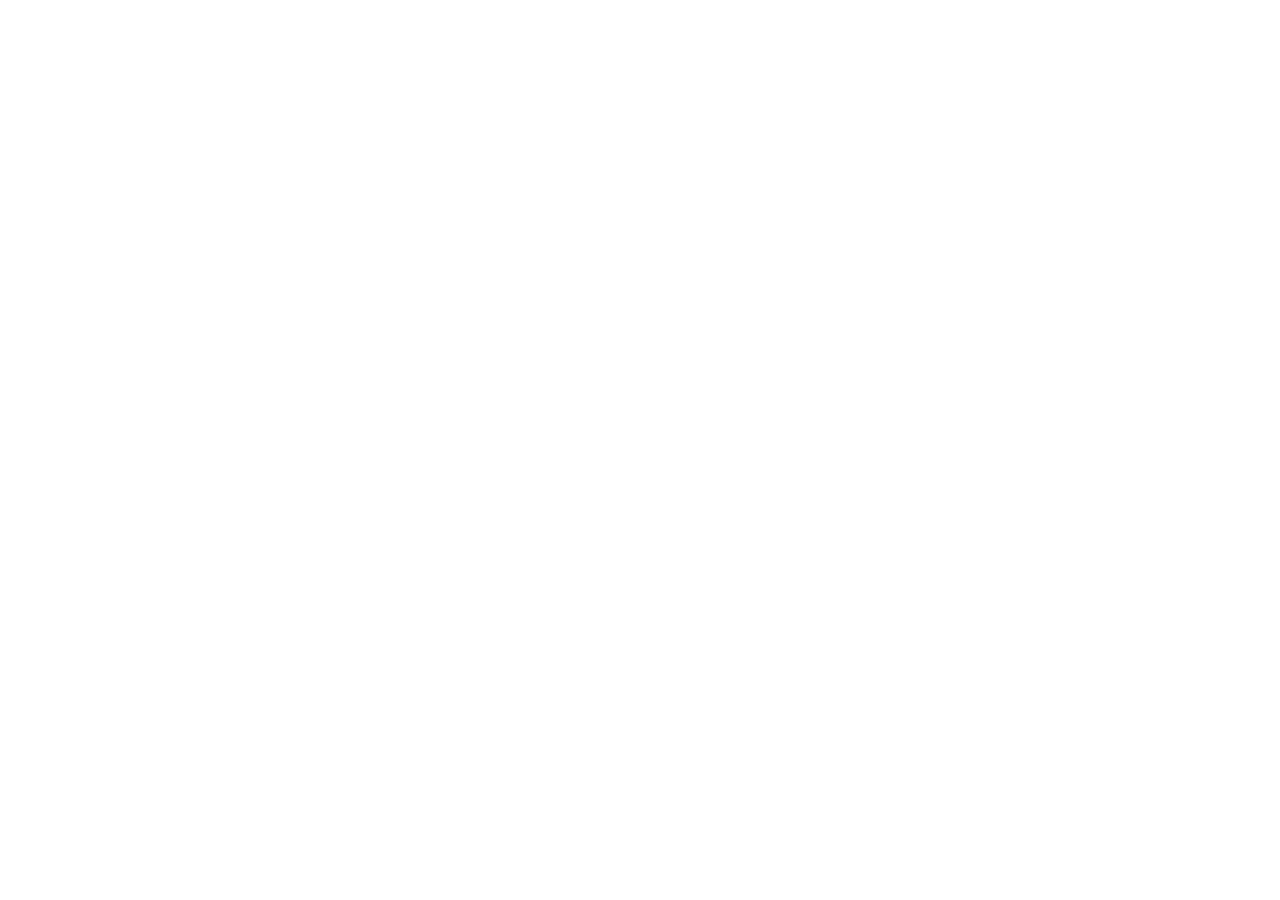
==== experiment/simulation/index.html @ f98a6821 "Initial commit" ====
<!DOCTYPE html>
<html>
<head>
	<!-- Add CSS at the head of HTML file -->
    <link rel="stylesheet" href="./css/main.css">
</head>
<body>
		<!-- Your code goes here-->

	<!-- Add JS at the bottom of HTML file --> 
        <script src="./js/main.js"></script>
</body>
</html>
---- experiment/simulation/css/main.css ----
/* You CSS goes in here */
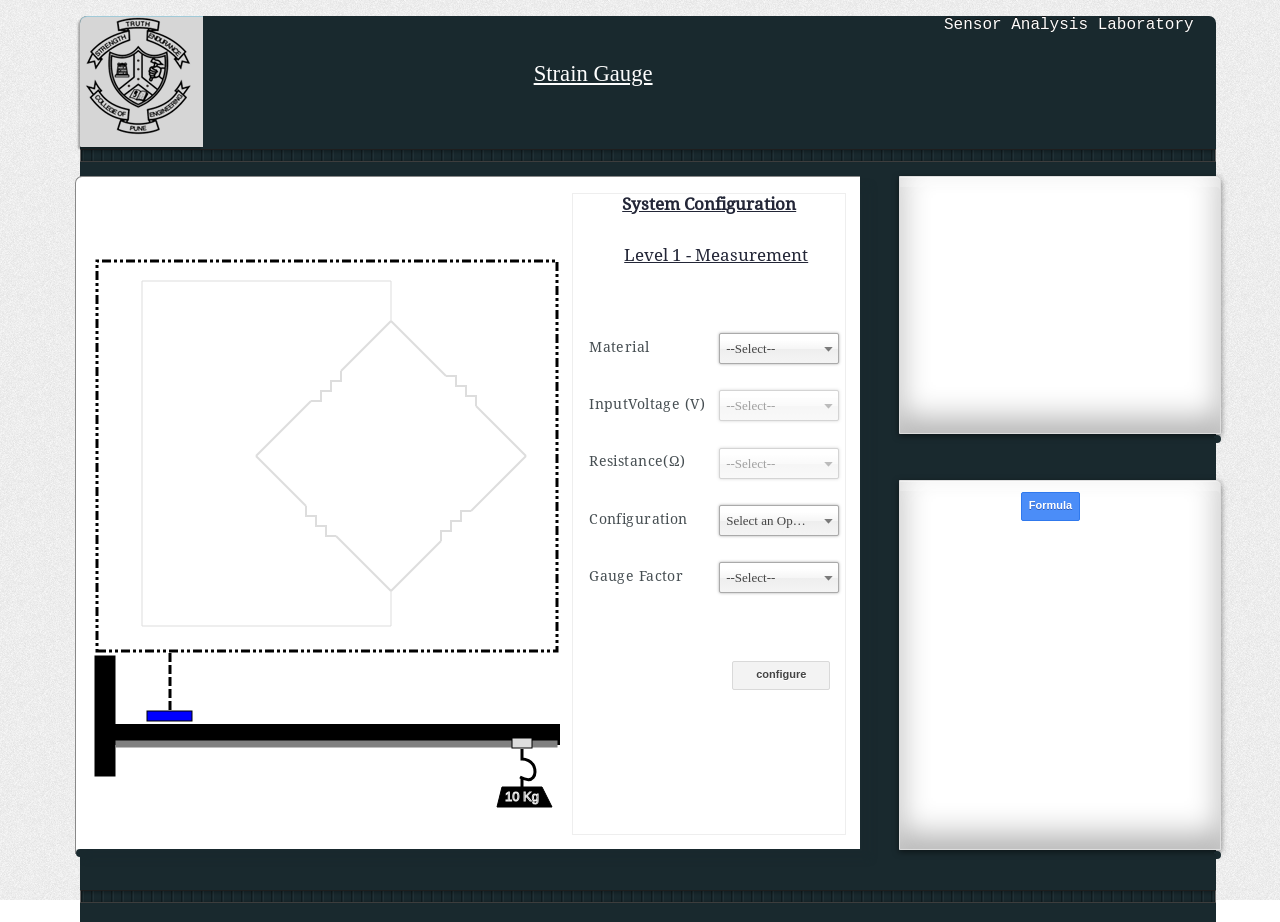
==== commit 952c535a: "Experiment added" ====
--- a/experiment/simulation/index.html
+++ b/experiment/simulation/index.html
@@ -1,13 +1,267 @@
 <!DOCTYPE html>
-<html>
 <head>
-	<!-- Add CSS at the head of HTML file -->
-    <link rel="stylesheet" href="./css/main.css">
+	<meta charset="UTF-8"/>
+	<title>Strain Guage</title>
+	<script src="assert/lib/jquery-1.6.2.min.js"></script>
+	<script src="assert/lib/raphael-2.1.js"></script>
+	<script src="assert/lib/highcharts.js"></script>
+	<script src="assert/lib/highcharts.src.js"></script>
+	<script src="assert/lib/jquery.simplemodal.js"></script>
+	<script src="assert/lib/jquery.confirm.js"></script>
+	<script src="assert/lib/exporting.js"></script>
+	<script src="assert/lib/grid.js"></script>
+	<script src="assert/lib/jquery-ui-1.8.20.custom.js"></script>
+	<script src="assert/lib/chosen.jquery.min.js"></script>
+	<link rel="stylesheet" href="assert/css/layout.css" />
+	<link rel="stylesheet" href="assert/css/strainguage.css" />
+	<link rel="stylesheet" href="assert/css/chosen.css" />
+	<link rel="stylesheet" href="assert/css/jquery.confirm.css" />
+	<link rel="stylesheet" href="assert/css/gstyle_buttons.css" />
+	<link rel="stylesheet" href="assert/css/jquery-ui-1.8.20.custom.css">
+	<link rel="stylesheet" href="assert/css/model.css">
 </head>
 <body>
-		<!-- Your code goes here-->
-
-	<!-- Add JS at the bottom of HTML file --> 
-        <script src="./js/main.js"></script>
+	<article class = "main">
+		<header>
+			<span class="a2network">Sensor Analysis Laboratory</span>
+			<h2 class="h2" style="font-family: Impact">Strain Gauge</h2>
+		</header>
+		<div class = "logo">
+			<div class = "circle">
+				<img src="assert/images/coep_logo.png"/>
+			</div>
+		</div>
+		<hr>
+		<section class="container4">
+			<div id = 'canvas_container'></div>
+			<div id = 'controlpanel'>
+				<h3 id='system'>System Configuration</h3>
+				<div id='container'>
+					<h4>Level 1 - Measurement</h4>
+					<div id='slide1' class='slide'>
+						<br />
+						<br />
+						<br />
+						<label>Material</label>
+						<div class="selectBox">
+							<select  name='material' id = 'material'  style='width: 120px;'>
+								<option selected='selected' value = "0">--Select--</option>
+								<option value='17000000'>Copper</option > <option value='162000000'>Constantan</option>
+								<option value='162000000'>Annealed Constantan</option>
+								<option value='58000000'>Tungsten</option>
+								<option value='15000000'>Titanium</option>
+								<option value='162000000'>Karma Alloy</option>
+								<option value='20000000'>Isoelastic</option>
+							</select>
+						</div>
+						<br>
+						<label>InputVoltage (V)</label>
+						<div class="selectBox">
+							<select name='inputVoltage' id = 'InputVoltage'  style='width: 120px;' disabled="true">
+								<option selected='selected' value = "0">--Select--</option>
+								<option value='5'>5</option>
+								<option  value='10'>10</option>
+							</select>
+						</div>
+						<br>
+						<label>Resistance(&#937)</label>
+						<div class="selectBox">
+							<select name='resistance' id = 'resistance'  style='width: 120px;' disabled="true">
+								<option selected='selected' value = "0">--Select--</option>
+								<option value='120'>120</option > <option value='350'>350</option>
+								<option value='600'>600</option>
+								<option value='700'>700</option>
+								<option value='1000'>1000</option>
+							</select>
+						</div>
+						<br>
+						<label>Configuration</label>
+						<div class="selectBox">
+							<select id='config' name='config'  style='width: 120px;'></select>
+						</div>
+						<br>
+						<label>Gauge Factor</label>
+						<div class="selectBox">
+							<select name='gaugefactor' id = 'gaugefactor'  style='width: 120px;'>
+								<option value = '0'>--Select--</option>
+								<option value="0.9">0.9</option > <option value="2">2</option>
+								<option value="3.5">3.5</option>
+								<option value="4.5">4.5</option>
+								<option value="5.5">5.5</option>
+								<option value="6.5">6.5</option>
+								<option value="7.5">7.5</option>
+								<option value="8.5">8.5</option>
+								<option value="9.9">9.9</option>
+							</select>
+						</div>
+						<button id = 'NextButton' class = 'action' style='font: bold 11px/17px Helvetica,Arial,sans-serif;' disabled=true>
+							<span class = 'label'>configure</span>
+						</button>
+					</div>
+					<div id='slide2' class='slide' style="display:none">
+						
+						
+						<label style="float:right;margin: 1em 12.5em 0 0;">Weight(Kg)</label>
+						<div class="selectBox" style="margin: -1.7em 7.5em;">
+							<select id='inputWeight' name='inputWeight' style='width: 120px;' >
+								<option selected='selected' value = '0'>--Select--</option>
+								<!--<option value = '70'>0.5 Kg</option>
+								<option value = '105'>1 Kg</option>
+								<option value = '140'>2 Kg</option>
+								<option value = '175'>3 Kg</option>
+								<option value = '210'>4 Kg</option>
+								<option value = '245'>5 Kg</option>
+								<option value = '280'>6 Kg</option>
+								<option value = '315'>7 Kg</option>
+								<option value = '350'>8 Kg</option>
+								<option value = '385'>9 Kg</option>
+								<option value = '420'>10 Kg</option>-->
+								<option value = '0.5'>0.5 Kg</option>
+								<option value = '1'>1 Kg</option>
+								<option value = '2'>2 Kg</option>
+								<option value = '3'>3 Kg</option>
+								<option value = '4'>4 Kg</option>
+								<option value = '5'>5 Kg</option>
+								<option value = '6'>6 Kg</option>
+								<option value = '7'>7 Kg</option>
+								<option value = '8'>8 Kg</option>
+								<option value = '9'>9 Kg</option>
+								<option value = '10'>10 Kg</option>
+							</select>
+						</div>
+						<br>
+						<br>
+						<label>Value of Rg (&#937)  </label>
+						<!-- <div id="valueRG" ></div> -->
+						<input type="text" id="valueRG" readonly="readonly" style='width: 110px;' >
+						<br>
+						<br>
+						<br>
+						<label>Enter Output Voltage   <br><span style="padding-left: 92px;">(in mV)</span></label>
+						<input type = 'text' size='7' name = 'UserVoltage' id = 'UserVoltage'  />
+						<br>
+						<button id = 'plotGraph11' class = 'action1'>
+							Plot
+						</button>
+						 	<button id = 'plotGraph' class = 'action' disabled=true>
+							<span class = 'label'>Plot</span>
+						</button>
+						<button id = 'Submit' class = 'action '  disabled=true  >
+							<span class = 'label'>Submit</span>
+						</button>
+						<button id = 'nextsetvalue' class = 'action '  disabled=true>
+							<span class = 'label'>Next Set Of Value</span>
+						</button>
+						<button id = 'nextlevel' class = 'action '    disabled=true >
+							<span class = 'label'>level2</span>
+						</button>
+						<button class = 'action refresh bluebtn' style='top: 10em;left: -0.4em;'  onclick="window.location.reload(true)">
+							<span class = 'label'>Reload</span>
+						</button>
+					</div>
+				</div>
+				<section id = 'container2'>
+					<label class="link" id="link-1"><--Level-1</label>
+					<br />
+					<br>
+					<h3>Level 2-Effect of position</h3>
+					<br />
+					<br />
+					<h5 class="h4" ><b>You can select position of weight</b></h5>
+					<br />
+					<br />
+					<label class="m">Position  <br>&nbsp;(in cm)</label>
+					<div id = 'pos' >
+						<select  name='dragWt' id = 'dragWt'  style='margin-left: -8px; width: 97px;'>
+								<option value = '0'>--Select--</option>
+								<option value='420'>16</option > 
+								<option value='406'>15</option>
+								<option value='382'>14</option>
+								<option value='358'>13</option>
+								<option value='334'>12</option>
+								<option value='310'>11</option>
+								<option value='286'>10</option>
+								<option value='262'>9</option>
+								<option value='238'>8</option>
+								<option value='214'>7</option>
+								<option value='190'>6</option>
+								<option value='166'>5</option>
+								<option value='142'>4</option>
+								<option value='118'>3</option>
+								<option value='94'>2</option>
+								<option value='70'>1</option>
+							</select>
+					</div>
+					<br>
+					<br>
+					<label class="m">Output Voltage  <br><span style="padding-left: 50px;">(in mV)</span></label>
+					<input type = 'text' size='7' name = 'UserVoltage' id = 'UserVoltagepos'  />
+					<button id = 'plotGraph12' class = 'action12' style='font: bold 11px/17px Helvetica,Arial,sans-serif; margin-left: -90px; margin-right: 5px; margin-top: 70px; padding-left: 20px; padding-right: 20px;' >
+						<span class = 'label'>Plot</span>
+					</button>
+					<button id = 'plotGraph1' class = 'action' style='font: bold 11px/17px Helvetica,Arial,sans-serif;' disabled=true>
+						<span class = 'label'>Plot</span>
+					</button>
+					<button id = 'level3' class = 'action' style='font: bold 11px/17px Helvetica,Arial,sans-serif;'  disabled=true>
+						<span class = 'label'>Level3</span>
+					</button>
+					<br><br><p><b>When the load is connected maximum away from Strain guage(16 cm),the output is <span id="l1Ans" style="font-weight: bo">---</span> mV. </b></p>
+				</section>
+				<section id = 'container3' >
+					<label class="link" id="link-2" style="margin-left: 0em"><--Level-2</label>
+					<br />
+					<br>
+					<h3>Level 3-Effect of Temperature</h3>
+					<br />
+					<br />
+					<i>Value of Rg at 20 &deg; C is :<span id="rgValAtLevel1">value</span></i>
+					<br><br><h5 class="h4"><b>You can change temperature</b></h5>
+					<br />
+					<br />
+					<label class="t">Temperature<br><span style="padding-left: 42px;">(&deg; C)</span></label>
+					<div class="selectBox">
+						<select id='tempchange1'>
+							<option value = '0'>--Select--</option>
+							<option value='10'>10 </option>
+							<option value='15'>15 </option>
+							<option value='25'>25 </option>
+							<option value='30'>30 </option>
+							<option value='40'>40 </option>
+						</select>
+					</div>
+					<br>
+					<label class="outputVltg">New Value of Rg<br><span style="padding-left: 50px;">(&#937)</span></label>
+					<input type = 'text' size='7' name = 'UserVoltage' id = 'UserVoltagetemp'  />
+					<br>
+					
+					<button id = 'plotGraph21'  style='font: bold 11px/17px Helvetica,Arial,sans-serif; margin-left: 35px; margin-top: 60px; padding-bottom: 4px; padding-left: 20px; padding-right: 20px;'>
+						<span class = 'label'>Plot</span>
+					</button>
+					<button id = 'plotGraph2' class = 'action' style='font: bold 11px/17px Helvetica,Arial,sans-serif;' disabled=true>
+						<span class = 'label'>Plot</span>
+					</button>
+					<button  class = 'action bluebtn refresh' onclick="window.location.reload(true);">
+						<span class = 'label'>Reload</span>
+					</button>
+					<!--<br><br><br><br><br><br><br><br><br><br><br><i style="color: red">The reference is(ambient)temperature considered is 20 &deg; C</i>-->
+				</section>
+				
+			</div>
+		</section>
+		<section class = "primary1"><div id="Confige"></div></section>
+		<section class = "formula">
+			<button class="bluebtn" id="fomulabtn" >
+				<span class="label">Formula</span>
+			</button>
+		</section>
+		<hr class="hr">
+	</article>
+	<script src="assert/lib/underscore-min.js"></script>
+	<script src="assert/lib/backbone-min.js"></script>
+	<script type="text/javascript" src="src/view.js"></script>
+	<script type="text/javascript" src="src/model.js"></script>
+	<script type="text/javascript" src="src/collection.js"></script>
+	<script type="text/javascript" src="src/json.js"></script>
+	<script type="text/javascript" src="src/controller.js"></script>
 </body>
-</html>
+</html> 
--- a/experiment/simulation/assert/css/layout.css
+++ b/experiment/simulation/assert/css/layout.css
@@ -0,0 +1,480 @@
+*{
+margin:0;
+padding:0;
+}
+.main {
+	background: none repeat-x scroll 0 -75px #19292E;
+    border-radius: 7px 7px 0 0;
+    height: 56.6em;
+    left: 5em;
+    position: absolute;
+    top: 1em;
+    width: 71em;
+    z-index: -1;
+}
+/*
+.logo-img{
+	left: 6px;
+    position: relative;
+    top: 41px;
+    transform: rotate(90deg);
+  }*/
+
+body {
+	background: url("../images/bg.png");
+	background-attachment:fixed;
+}
+.header{
+ height: 7em;
+    position: absolute;
+    width: 71em;
+}
+@font-face{
+	font-family:myFirstFont;
+	src: url('DroidSerif-Regular.ttf'); /* IE9 */
+}
+
+.a2network {
+    color: #fdfdfd;
+    float: left;
+    font-family: Monaco,monospace;
+    font-size: 1em;
+    position: relative;
+    right: -54em;
+    text-shadow: 0 -1px 0 #111111;
+    top: 0%;
+      
+}
+.disp {
+	display: none;
+}
+.save {
+	overflow: hidden !important;
+}
+.objName {
+	margin: 0.5em 0 0 0.5em;
+}
+.label1 {
+	margin: 1.8em 0;
+}
+.sub1 {
+	color: #464E52;
+	height: 1.5em;
+	font-weight: normal;
+	margin: 0 4em;
+	position: relative;
+	top: -2.6em;
+	width: 7em;
+	font-family: myFirstFont;
+}
+.saveState {
+	float: left;
+	margin: 2em 3em;
+}
+.openState {
+	margin: 2em 4em;
+}
+.radiobtn{
+	margin: 0.5em 0 0 1.7em;
+	height: auto;
+	width: auto;
+	float: none;
+}
+.h2{
+  	color: #FDFDFD;
+    float: left;
+    font-family: myFirstFont;
+    font-size: 17pt;
+    font-weight: normal;
+    margin: 2em -8em;
+    text-align: center;
+    text-indent: 17em;
+}
+
+
+.primary {
+    background: -moz-linear-gradient(left center , #C5C4C6, #E9E9EB 5%, #D5D4D5) repeat scroll 0 0 #EEEEEE;
+	 background: -ms-linear-gradient(left center , #C5C4C6, #E9E9EB 5%, #D5D4D5) repeat scroll 0 0 #EEEEEE;
+	background-image: -webkit-gradient(linear,left top,right top,color-stop(0,#C5C4C6),color-stop(0.05,#E9E9EB),color-stop(1,#D5D4D5));
+ background:#D5D4D5;
+    border-radius: 0 5px 0 0;
+    box-shadow: 2px 2px 2px rgba(0, 0, 0, 0.3), 0 1px 0 #EEEEEE inset;
+   height: 58%;
+    left: 20.2%;
+    position: relative;
+     top: 25%;
+    width: 80.1%;
+   z-index:1;
+   
+}
+.circle {
+    background: none repeat scroll 0 0 #D6D6D6;
+    border-radius: 7px 0 0 1px;
+    box-shadow: -2px 2px 2px rgba(0, 0, 0, 0.3), 0 1px 0 rgba(111, 192, 220, 0.5) inset;
+    height: 131px;
+    position: absolute;
+    width: 123px;
+    z-index: 10;
+}
+/*
+.circle:after{
+    background: none repeat scroll 0 0 #19292E;
+    border-radius: 0 4px 4px 0;
+    bottom: -0.5em;
+    content: "";
+    display: block;
+    height: 0.5em;
+    margin: 13.46em 0;
+    position: absolute;
+    right: 0;
+    width: 0.3em;
+}*/
+
+
+
+.a{
+ font-size: 18pt;
+    left: 2em;
+    position: absolute;
+    text-decoration: none;
+    top: -1.3em;}
+.b{
+   font-size: 18pt;
+    left: 5.7em;
+ 
+    position: absolute;
+    text-decoration: none;
+    top: -1.3em;}
+.c{
+ font-size: 14pt;
+    left: 2.8em;
+    position: absolute;
+    text-decoration: none;
+}
+.un{
+ font-size: 14pt;
+    left: 7.6em;
+   
+    position: absolute;
+    text-decoration: none;
+}
+/*
+ .circle:before {
+    background: none repeat scroll 0 0 #3E87B3;
+    bottom: -0.312em;
+    content: "";
+    display: block;
+   // height: 0.313em;
+    position: absolute;
+    right: 0;
+    width: 0.25em;
+}*/
+
+.logo-title{
+ -moz-transform: rotate(90deg);
+	  -webkit-transform: rotate(90deg);
+	    -ms-transform: rotate(90deg);
+	color: #60b5da;
+    font-size: 20pt;
+    line-height: 1em;
+    margin-left: 0.6em;
+    margin-right: 0.5em;
+    margin-top: 0.1em;
+    text-align: center;
+}
+
+.logo-title small{
+color: #222222;
+}
+ .primary:after{
+    background: none repeat scroll 0 0 #19292E;
+    border-radius: 0 4px 4px 0;
+    bottom: -0.5em;
+    content: "";
+    display: block;
+    height: 0.5em;
+    position: absolute;
+    right: 0;
+    width: 0.25em;
+}
+
+
+
+ .primary:before {
+    background: none repeat scroll 0 0 #3E87B3;
+    bottom: -0.312em;
+    content: "";
+    display: block;
+    height: 0.313em;
+    position: absolute;
+    right: 0;
+    width: 0.25em;
+	
+	
+}
+.primary {
+ color:#222;
+ // color: #2D94C1;
+ font-family:Arial;
+    //font-family: "HelveticaNeue-Light","Helvetica Neue Light","Helvetica Neue",Helvetica,Arial,sans-serif;
+    font-size: 15pt;
+    font-weight: normal;
+    margin-top: 0.5em;
+    text-align: center;
+	   position:absolute;
+	     text-indent: 18em;
+     // -moz-transform: rotate(-2deg);
+}
+.hr {
+	background-image: url("../images/index.png");
+	border-color: #1E1E1E #666666 #3D3D3D;
+	border-style: solid;
+	border-width: 0.063em;
+	box-shadow: 0em 0.063em 0.313em rgba(0, 0, 0, 0.4) inset;
+	clear: left;
+	 height: 0.7em;
+	 top: 46.5em;
+	left:0;
+	position: relative;
+	width: 70.9em;
+}
+hr {
+	 background-image: url("../images/index.png");
+    border-color: #1E1E1E #666666 #3D3D3D;
+    border-style: solid;
+    border-width: 0.063em;
+    box-shadow: 0 0.063em 0.313em rgba(0, 0, 0, 0.4) inset;
+    clear: left;
+    height: 0.7em;
+    left: 0;
+    position: relative;
+    top: 1em;
+    width: 70.9em;
+}
+footer {
+	 background: none repeat scroll 0 0 #22383F;
+    bottom: 0;
+    left: 0.9em;
+    position: relative;
+    right: 0.4em;
+    top: 53.5em;
+    width: 69.7em;
+	//-moz-box-shadow: -5px -5px 0 5px #19292E;
+}
+h4 {
+	bottom: 4px;
+	color: #000;
+	font-size: 0.7em;
+	font-weight: 300;
+	line-height: 14pt;
+	text-align: center;
+}
+.container4 {
+	background: none repeat scroll 0 0 #FFFFFF;
+    border-left: 1px solid #888888;
+    border-radius: 7px 0 0 0;
+    border-top: 1px solid #888888;
+    box-shadow: 10px 10px 6px #19292E;
+    height: 42em;
+    left: -0.3em;
+    position: absolute;
+    top: 10em;
+    width: 49em;
+    z-index: 20;
+}
+.container4:before {
+	content: "";
+	display: block;
+	background: #eee;
+	border-left: solid 1px #888;
+	height: 5px;
+	width: 4px;
+	position: absolute;
+	left: -1px;
+	bottom: -5px;
+}
+.container4:after {
+	content: "";
+	position: absolute;
+	left: 0;
+	bottom: -8px;
+	background: #19292E;
+	display: block;
+	width: 4px;
+	height: 8px;
+	-webkit-border-top-left-radius: 4px;
+	-webkit-border-bottom-left-radius: 4px;
+	-moz-border-radius: 4px 0 0 4px;
+	border-radius: 4px 0 0 4px;
+}
+.primary1{
+     background: none repeat scroll 0 0 #FFFFFF;
+    border: 1px solid #DDDDDD;
+    border-radius: 0 5px 0 0;
+    box-shadow: 0 2px 6px rgba(0, 0, 0, 0.5), 0 1px rgba(255, 255, 255, 0.3) inset, 0 10px rgba(255, 255, 255, 0.2) inset, 0 10px 20px rgba(255, 255, 255, 0.25) inset, 0 -15px 30px rgba(0, 0, 0, 0.3) inset;
+    height: 16em;
+    position: absolute;
+    right: -0.3em;
+    top: 10em;
+    width: 20em;
+    z-index: 10;
+}
+section.primary1:hover{
+	  box-shadow: 0 2px 6px rgba(0, 0, 0, 0.5), 0 20px 50px rgba(255, 255, 255, 1) inset, 0 10px rgba(255, 255, 255, 0.2) inset, 0 10px 20px rgba(255, 255, 255, 0.25) inset, 0 -15px 30px rgba(0, 0, 0, 0.3) inset;
+	//-moz-box-shadow: 0 -2px 5px #FFFFFF inset, 0 20px 50px rgba(255, 255, 255, 0) inset, 0 -20px 50px rgba(0, 0, 0, 0.33) inset, 0 2px #fff, 0 4px #FFFFFF, 0 6px #fff, 0 8px #FFFFFF, 0 -2px #fff, 0 -4px #FFFFFF, 0 -6px #fff, 0 -8px #FFFFFF, 0 0 10px #000;
+}
+ .primary1:after{
+   
+    background: none repeat scroll 0 0 #19292E;
+    border-radius: 0 4px 4px 0;
+    bottom: -0.6em;
+    content: "";
+    display: block;
+    height: 0.5em;
+    position: absolute;
+    right: -0.1em;
+    width: 0.35em;
+}
+
+ .primary1:before {
+   // background-position: right -0.062em;
+}
+
+ .primary1:before{
+   // background-color: #13455C;
+}
+
+ .primary1:before {
+     background: none repeat scroll 0 0 #19292E;
+    bottom: -0.312em;
+    content: "";
+    display: block;
+    height: 0.13em;
+    position: absolute;
+    right: 0;
+    width: 0.35em;
+	
+}
+.formula{
+     background: #fff;
+	//  background: -moz-linear-gradient(left center , #2D94C1, #2D94C1 15%, #1F6485 95%, #13455C) repeat scroll 0 0 #3E87B3;
+    border-radius: 0 5px 0 0;
+    border:1px solid #DDDDDD;
+   height: 23em;
+    position: absolute;
+    right: -0.3em;
+    top: 29em;
+    width: 20em;
+    z-index: 10;
+        box-shadow: 0 2px 6px rgba(0, 0, 0, 0.5), 0 1px rgba(255, 255, 255, 0.3) inset, 0 10px rgba(255, 255, 255, 0.2) inset, 0 10px 20px rgba(255, 255, 255, 0.25) inset, 0 -15px 30px rgba(0, 0, 0, 0.3) inset;
+	 // -moz-box-shadow: 0 -2px 5px #FFFFFF inset, 0 20px 50px rgba(255, 255, 255, 2) inset, 0 -20px 50px rgba(0, 0, 0, 0.33) inset, 0 2px #fff, 0 4px #FFFFFF, 0 6px #fff, 0 8px #FFFFFF, 0 -2px #fff, 0 -4px #FFFFFF, 0 -6px #fff, 0 -8px #FFFFFF, 0 0 10px #000;
+}
+section.formula:hover{
+		   box-shadow: 0 2px 6px rgba(0, 0, 0, 0.5), 0 20px 50px rgba(255, 255, 255, 2) inset, 0 10px rgba(255, 255, 255, 0.2) inset, 0 10px 20px rgba(255, 255, 255, 0.25) inset, 0 -15px 30px rgba(0, 0, 0, 0.3) inset;
+		//-moz-box-shadow: 0 -2px 5px #FFFFFF inset, 0 20px 50px rgba(255, 255, 255, 0) inset, 0 -20px 50px rgba(0, 0, 0, 0.33) inset, 0 2px #fff, 0 4px #FFFFFF, 0 6px #fff, 0 8px #FFFFFF, 0 -2px #fff, 0 -4px #FFFFFF, 0 -6px #fff, 0 -8px #FFFFFF, 0 0 10px #000;
+}
+ .formula:after{
+    background: none repeat scroll 0 0 #19292E;
+    border-radius: 0 4px 4px 0;
+    bottom: -0.6em;
+    content: "";
+    display: block;
+    height: 0.5em;
+    position: absolute;
+    right: -0.1em;
+    width: 0.35em;
+}
+
+ .formula:before {
+   // background-position: right -0.062em;
+}
+
+ .formula:before{
+   // background-color: #13455C;
+}
+
+ .formula:before {
+    background: none repeat scroll 0 0 #19292E;
+    bottom: -0.312em;
+    content: "";
+    display: block;
+    height: 0.13em;
+    position: absolute;
+    right: 0;
+    width: 0.35em;
+	
+}
+.diagram {
+	 border-bottom: 30px solid #19292E;
+    border-left: 30px solid transparent;
+    color: #FFFFFF;
+    display: inline-block;
+    font-family: Arial;
+    font-weight: bold;
+    height: 0;
+    line-height: 51px;
+    top: -0.7em;
+	 left: 41em;
+    padding: 10px;
+    position: absolute;
+    text-decoration: none;
+    z-index: -100;
+	//text-shadow:0px 3px -4px #4f8192;
+	
+}
+div.diagram:hover{
+color: #d5ecf6;
+}
+div.speed-rot:hover{
+color: #d5ecf6;
+}
+.speed-rot {
+	border-bottom: 35px solid #19292E;
+	border-left: 30px solid transparent;
+	color: white;
+	display: inline-block;
+	font-weight: bold;
+	height: 0;
+	line-height: 51px;
+    top: 26.4em;
+	 left: 33em;
+	padding: 10px;
+	position: absolute;
+	text-shadow: -2px-2px 1px #333;
+	font-family: Arial;
+	width: 12em;
+	  z-index: -1;
+	//	text-shadow:0px 3px -4px #4f8192;
+}
+#tabs-1 {
+	 border-radius: 10px 10px 10px 10px;
+    box-shadow: 0 -2px 5px #FFFFFF inset, 0 20px 50px rgba(255, 255, 255, 0.9) inset, 0 -20px 50px rgba(0, 0, 0, 0.33) inset, 0 2px #CCCCCC, 0 4px #FFFFFF, 0 6px #AAAAAA, 0 8px #FFFFFF, 0 -2px #CCCCCC, 0 -4px #FFFFFF, 0 -6px #AAAAAA, 0 -8px #FFFFFF, 0 0 10px #000000;
+    color: #000000;
+    display: inline-block;
+    height: 22em;
+    margin: 2.7em 1em;
+    opacity: 1;
+    padding: 15px 10px;
+    text-align: center;
+     width: 46em;
+    z-index: 1000;
+}
+.control {
+	-moz-border-radius: 10px 10px 10px 10px;
+	-moz-box-shadow: 0 -2px 5px #FFFFFF inset, 0 20px 50px rgba(255, 255, 255, 0.9) inset, 0 -20px 50px rgba(0, 0, 0, 0.33) inset, 0 2px #CCCCCC, 0 4px #FFFFFF, 0 6px #AAAAAA, 0 8px #FFFFFF, 0 -2px #CCCCCC, 0 -4px #FFFFFF, 0 -6px #AAAAAA, 0 -8px #FFFFFF, 0 0 10px #000000;
+ -webkit-border-radius: 10px 10px 10px 10px;
+	-webkit-box-shadow: 0 -2px 5px #FFFFFF inset, 0 20px 50px rgba(255, 255, 255, 0.9) inset, 0 -20px 50px rgba(0, 0, 0, 0.33) inset, 0 2px #CCCCCC, 0 4px #FFFFFF, 0 6px #AAAAAA, 0 8px #FFFFFF, 0 -2px #CCCCCC, 0 -4px #FFFFFF, 0 -6px #AAAAAA, 0 -8px #FFFFFF, 0 0 10px #000000;
+-ms-border-radius: 10px 10px 10px 10px;
+	-ms-box-shadow: 0 -2px 5px #FFFFFF inset, 0 20px 50px rgba(255, 255, 255, 0.9) inset, 0 -20px 50px rgba(0, 0, 0, 0.33) inset, 0 2px #CCCCCC, 0 4px #FFFFFF, 0 6px #AAAAAA, 0 8px #FFFFFF, 0 -2px #CCCCCC, 0 -4px #FFFFFF, 0 -6px #AAAAAA, 0 -8px #FFFFFF, 0 0 10px #000000;
+border-radius: 10px 10px 10px 10px;
+	box-shadow: 0 -2px 5px #FFFFFF inset, 0 20px 50px rgba(255, 255, 255, 0.9) inset, 0 -20px 50px rgba(0, 0, 0, 0.33) inset, 0 2px #CCCCCC, 0 4px #FFFFFF, 0 6px #AAAAAA, 0 8px #FFFFFF, 0 -2px #CCCCCC, 0 -4px #FFFFFF, 0 -6px #AAAAAA, 0 -8px #FFFFFF, 0 0 10px #000000;
+ color: #000000;
+    display: inline-block;
+    height: 8em;
+     margin: 0.7em 1em;
+    padding: 15px 10px;
+  //  position: absolute;
+    text-align: center;
+    width: 46em;
+	 z-index: -1;
+}
--- a/experiment/simulation/assert/css/strainguage.css
+++ b/experiment/simulation/assert/css/strainguage.css
@@ -0,0 +1,297 @@
+* {
+	margin: 0;
+	padding: 0;
+}
+#canvas_container {
+	height: 37em;
+	margin: 4em 1em;
+}
+#controlpanel {
+	border: 1px solid #EEEEEE;
+	height: 40em;
+	left: 31em;
+	position: absolute;
+	right: 0;
+	top: 1em;
+	width: 17em;
+	overflow: hidden;
+}
+#fomulabtn {
+	margin: 1em 11em;
+	position: relative;
+}
+#plotGraph11{
+	border-right-width: 1px; 
+	height: 8px; 
+	left: -5px; 
+	padding-left: 35px; 
+	padding-right: 35px; 
+	position: relative; 
+	top: 3.5em; 
+	width: 50px;
+}
+h1 {
+	color: #232637;
+	font-size: 17pt;
+	text-align: center;
+	font-family: myFirstFont;
+}
+h3 {
+	color: #232637;
+	font-size: 13pt;
+	text-align: center;
+	font-family: myFirstFont;
+	text-decoration: underline;
+}
+h2{
+	font-family: myFirstFont;
+	text-decoration: underline;
+}
+h4 {
+	color: #232637;
+	font-size: 13pt;
+	text-align: center;
+	font-family: myFirstFont;
+	text-decoration: underline;
+}
+.t{
+	margin-left: 7px;
+	margin-bottom: 15px;
+}
+.m{
+	 margin-top: 1px;
+	 margin-left: 9px;
+}
+.outputVltg{
+	 margin-bottom: 16px;
+     margin-left: 6px;
+}
+.h5 {
+	color: #232637;
+	text-align: center;
+	font-weight:normal;
+	font-family: myFirstFont;
+}
+.h6 {
+	color: #232637;
+	text-align: center;
+	font-weight:normal;
+	font-family: myFirstFont;
+}
+.h4{
+	color: #232be9;
+	text-align: center;
+	font-weight:normal;
+	font-family: myFirstFont;
+	text-decoration:blink;
+}
+.link {
+	color: #3788AC;
+	cursor: pointer;
+	line-height: 1;
+	left: 14em;
+	top: -1em;
+	opacity: 0.8;
+	position: absolute;
+	text-decoration: none;
+}
+.link:hover {
+	text-decoration: underline;
+	opacity: 1;
+}
+#fomulabtn {
+	margin: 1em 11em;
+	position: relative;
+}
+label {
+	color: #464E52;
+	float: left;
+	font-family: myFirstFont;
+	font-size: 14px;
+	letter-spacing: 0.03em;
+	line-height: 1.1;
+	margin: 1.5em 0em;
+}
+.label1{
+	color: #464E52;
+	float: left;
+	font-family: myFirstFont;
+	font-size: 14px;
+	letter-spacing: 0.03em;
+	line-height: 1.1;
+	margin: 1.5em 0.35em;
+}
+.selectBox {
+	float: left;
+	margin: -2.7em 7.5em;
+}
+#material {
+	margin: 0 7em;
+	float: left;
+}
+#InputVoltage {
+	margin: 0 9em;
+	float: left;
+}
+#resistance {
+	float: left;
+	margin: 0 10em;
+}
+#config {
+	float: left;
+	margin: 0 9em;
+}
+#configure {
+	margin: 3em 19em;
+	position: relative;
+}
+#gaugefactor {
+	margin: 0 9em;
+	float: left;
+}
+#container {
+	margin: 2em 1em;
+	overflow: hidden;
+	position: absolute;
+	width: 254px;
+}
+#slider-wrapper {
+	width: 1650px;
+	margin-left: 0px;
+}
+.slide {
+	float: left;
+	height: 610px;
+	overflow: hidden;
+	width: 254px;
+}
+#PreviousButton {
+	margin: 25em 2em;
+	position: absolute;
+}
+#NextButton {
+
+	margin: 5em 13em;
+}
+#inputWeight {
+	float: left;
+	margin: 0 8em;
+}
+#plotGraph {
+	position: relative;
+	left: -0.5em;
+	top: 3.5em;
+}
+#valueRG {
+	float: left;
+	background: -moz-linear-gradient(90deg, #FFFFFF, #EEEEEE) repeat scroll 0 0 transparent;
+	border: 1px solid #AAAAAA;
+	height: 20px;
+	margin: -3.5em 1em -3.5em 9.8em;
+	padding: 5px;
+	position: relative;
+	width: 81px;
+}
+#Submit {
+	position: relative;
+	left: 6em;
+	top: 3.6em;
+}
+#nextlevel {
+	top: 7em;
+	left: 0em;
+	position: relative;
+}
+#container2 {
+    display: none;
+    height: 500px;
+    margin: 0;
+    overflow: hidden;
+    width: 270px;
+}
+#container3 {
+	display: none;
+	height: 25em;
+	margin: 0;
+	width: 16.8em;
+	z-index: 30;
+}
+
+.refresh {
+	left: 3em;
+    position: relative;
+    top: 5em;
+}
+
+#plotGraph1 {
+	left: -10em;
+    position: relative;
+    top: 4.7em;
+}
+#level3 {
+	margin: 1.6em 13.5em;
+}
+#tempchange1 {
+	float: left;
+	width: 100px;
+	margin-top: -11px;
+}
+#plotGraph2 {
+	margin: 5.5em 2em;
+}
+#UserVoltagetemp {
+	background: -moz-linear-gradient(90deg, #FFFFFF, #EEEEEE) repeat scroll 0 0 transparent;
+	border: 1px solid #AAAAAA;
+	height: 20px;
+	margin: -3.5em 2.6em;
+	float:right;
+	padding: 5px;
+	width: 89px;
+}
+#UserVoltagepos {
+	background: -moz-linear-gradient(90deg, #FFFFFF, #EEEEEE) repeat scroll 0 0 transparent;
+	border: 1px solid #AAAAAA;
+	height: 20px;
+	left: 30px;
+    top: -1px;
+	padding: 5px;
+	position: relative;
+	width: 89px;
+}
+#UserVoltage {
+	float: left;
+	background: -moz-linear-gradient(90deg, #FFFFFF, #EEEEEE) repeat scroll 0 0 transparent;
+	border: 1px solid #AAAAAA;
+	height: 20px;
+	margin: -3.5em 12em;
+	margin-top: -52px;
+	padding: 5px;
+	position: relative;
+	width: 81px;
+}
+#h {
+	border: 1px solid red;
+	height: 6em;
+	margin: -31em 42em;
+	width: 10em;
+}
+#nextsetvalue {
+	top: 7em;
+	left: -0.5em;
+	position: relative;
+}
+#nextsetofvalue2 {
+	margin: 17em -4em;
+	position: absolute;
+}
+#pos {
+	border-width: 0;
+    margin-left: 135px;
+    width: 130px;
+	height: 30px;
+}
+
+@font-face{
+	font-family:myFirstFont;
+	src: url('DroidSerif-Regular.ttf'); /* IE9 */
+}
--- a/experiment/simulation/assert/css/gstyle_buttons.css
+++ b/experiment/simulation/assert/css/gstyle_buttons.css
@@ -0,0 +1,189 @@
+
+/*------------------------------------*\
+	$WRAPPER
+\*------------------------------------*/
+.buttons {/* Style as you wish (toolbar) */
+}
+/* The Magnificent CLEARFIX */
+.buttons:before, .buttons:after {
+	content: "\0020";
+	display: block;
+	height: 0;
+	visibility: hidden;
+}
+.buttons:after {
+	clear: both;
+}
+.buttons {
+	zoom: 1;
+}
+/* ------------------------ */
+
+
+/*------------------------------------*\
+	$BUTTON
+\*------------------------------------*/
+button {
+	text-decoration: none;
+	text-shadow: 0 1px 0 #fff;
+	font: bold 11px Helvetica, Arial, sans-serif;
+	color: #444;
+	line-height: 17px;
+	height: 18px;
+	display: inline-block;
+	float: left;
+	margin: 5px;
+	padding: 5px 6px 4px 6px;
+	background: #F3F3F3;
+	border: solid 1px #D9D9D9;
+	border-radius: 2px;
+	-webkit-border-radius: 2px;
+	-moz-border-radius: 2px;
+ -webkit-transition: border-color .20s;
+ -moz-transition: border-color .20s;
+ -o-transition: border-color .20s;
+ transition: border-color .20s;
+	height: 29px !important;
+	cursor: pointer;
+}
+button:hover {
+	background: #F4F4F4;
+	border-color: #C0C0C0;
+	color: #333;
+}
+button:active {
+	border-color: #4D90FE;
+	color: #4D90FE;
+	-moz-box-shadow:inset 0 0 10px #D4D4D4;
+	-webkit-box-shadow:inset 0 0 10px #D4D4D4;
+	box-shadow:inset 0 0 10px #D4D4D4;
+}
+button.bluebtn {
+	border: 1px solid #3079ED !important;
+	background: #4B8DF8 !important;
+	background: -webkit-linear-gradient(top, #4C8FFD, #4787ED);
+	background: -moz-linear-gradient(top, #4C8FFD, #4787ED);
+	background: -ms-linear-gradient(top, #4C8FFD, #4787ED);
+	background: -o-linear-gradient(top, #4C8FFD, #4787ED);
+ -webkit-transition: border .20s;
+ -moz-transition: border .20s;
+ -o-transition: border .20s;
+ transition: border .20s;
+}
+button.bluebtn:hover {
+	border: 1px solid #2F5BB7 !important;
+	background: #3F83F1;
+	background: -webkit-linear-gradient(top, #4D90FE, #357AE8);
+	background: -moz-linear-gradient(top, #4D90FE, #357AE8);
+	background: -ms-linear-gradient(top, #4D90FE, #357AE8);
+	background: -o-linear-gradient(top, #4D90FE, #357AE8);
+}
+button.greenbtn {
+	border: 1px solid #29691D !important;
+	background: #3A8E00 !important;
+	background: -webkit-linear-gradient(top, #3C9300, #398A00);
+	background: -moz-linear-gradient(top, #3C9300, #398A00);
+	background: -ms-linear-gradient(top, #3C9300, #398A00);
+	background: -o-linear-gradient(top, #3C9300, #398A00);
+ -webkit-transition: border .20s;
+ -moz-transition: border .20s;
+ -o-transition: border .20s;
+ transition: border .20s;
+}
+button.greenbtn:hover {
+	border: 1px solid #2D6200 !important;
+	background: #3F83F1;
+	background: -webkit-linear-gradient(top, #3C9300, #368200);
+	background: -moz-linear-gradient(top, #3C9300, #368200);
+	background: -ms-linear-gradient(top, #3C9300, #368200);
+	background: -o-linear-gradient(top, #3C9300, #368200);
+}
+button.redbtn {
+	border: 1px solid #D14836 !important;
+	background: #D64937 !important;
+	background: -webkit-linear-gradient(top, #DC4A38, #D14836);
+	background: -moz-linear-gradient(top, #DC4A38, #D14836);
+	background: -ms-linear-gradient(top, #DC4A38, #D14836);
+	background: -o-linear-gradient(top, #DC4A38, #D14836);
+ -webkit-transition: border .20s;
+ -moz-transition: border .20s;
+ -o-transition: border .20s;
+ transition: border .20s;
+}
+button.redbtn:hover {
+	border: 1px solid #B0281A !important;
+	background: #D14130;
+	background: -webkit-linear-gradient(top, #DC4A38, #C53727);
+	background: -moz-linear-gradient(top, #DC4A38, #C53727);
+	background: -ms-linear-gradient(top, #DC4A38, #C53727);
+	background: -o-linear-gradient(top, #DC4A38, #C53727);
+}
+button.action:hover {
+	-moz-box-shadow: 0 1px 0px #DDD;
+	-webkit-box-shadow: 0 1px 0px #DDD;
+	box-shadow:iset 0 1px 0px #DDD;
+}
+button.action:active {
+	-moz-box-shadow: none !important;
+	-webkit-box-shadow: none !important;
+	box-shadow: none !important;
+	border-color: #C6C6C6 !important;
+}
+button.bluebtn:active {
+	border-color: #2F5BB7 !important;
+}
+button.greenbtn:active {
+	border-color: #2D6200 !important;
+}
+button.redbtn:active {
+	border-color: #B0281A !important;
+}
+/*------------------------------------*\
+	$BUTTON LABEL
+\*------------------------------------*/
+ button span.label {
+	display: inline-block;
+	float: left;
+	line-height: 17px;
+	height: 18px;
+	padding: 0 1px;
+	overflow: hidden;
+	color: #444;
+ -webkit-transition: color .20s;
+ -moz-transition: color .20s;
+ -o-transition: color .20s;
+ transition: color .20s;
+}
+button span.label {
+	line-height: 15px !important;
+}
+button:hover .label.bluebtn {
+	color: #7090C8;
+}
+button:hover .label.greenbtn {
+	color: #42B449;
+}
+button:hover .label.yellow {
+	color: #F7CB38;
+}
+button.bluebtn .label {
+	color: #FFF !important;
+	text-shadow: 0 1px 0 #2F5BB7 !important;
+}
+button.greenbtn .label {
+	color: #FFF !important;
+	text-shadow: 0 1px 0 #2D6200 !important;
+}
+button.redbtn .label {
+	color: #FFF !important;
+	text-shadow: 0 1px 0 #B0281A !important;
+}
+button.action .label {
+	padding: 0 17px !important;
+}
+button.action:active .label {
+	color: #333 !important;
+}
+button.bluebtn:active .label, button.greenbtn:active .label, button.redbtn:active .label {
+	color: #FFF !important;
+}
--- a/experiment/simulation/assert/css/model.css
+++ b/experiment/simulation/assert/css/model.css
@@ -0,0 +1,131 @@
+#static-modal-content, #static-modal-data {display:none;}
+
+/* Overlay */
+#static-overlay {background-color:#000; cursor:wait;}
+
+/* Container */
+#static-container {background-color:#eee; color:#000; font: 16px/24px "Lucida Grande",Arial,sans-serif; padding-bottom:4px; width:600px; -moz-border-radius-bottomleft:6px; -webkit-border-bottom-left-radius:6px; -moz-border-radius-bottomright:6px; -webkit-border-bottom-right-radius:6px; border-radius:0 0 6px 6px; -moz-box-shadow:0 0 64px #000; -webkit-box-shadow:0 0 64px #000; box-shadow:0 0 64px #000;}
+#static-container a {color:#ddd;}
+#static-container #static-modal-title {color:#000; background-color:#ddd; border-bottom:1px solid #ccc; font-weight:bold; padding:6px 8px; text-shadow:0 1px 0 #f4f4f4;}
+#static-container .close {display:none; position:absolute; right:0; top:0;}
+#static-container .close a {display:block; color:#777; font-weight:bold; padding:6px 12px 0; text-decoration:none; text-shadow:0 1px 0 #f4f4f4;}
+#static-container .close a:hover {color:#000;}
+#static-container #static-modal-data {font-size:12px; padding:6px 12px;}
+#static-container h2 {margin:10px 0 6px;}
+#static-container p {margin-bottom:10px;}
+#static-container span {color:#777;}
+
+
+#dynamic-modal-content, #dynamic-modal-data {display:none;}
+/* Overlay */
+#dynamic-overlay {background-color:#000; cursor:wait;}
+
+/* Container */
+#dynamic-container {background-color:#eee; color:#000; font: 16px/24px "Lucida Grande",Arial,sans-serif; padding-bottom:4px; width:600px; -moz-border-radius-bottomleft:6px; -webkit-border-bottom-left-radius:6px; -moz-border-radius-bottomright:6px; -webkit-border-bottom-right-radius:6px; border-radius:0 0 6px 6px; -moz-box-shadow:0 0 64px #000; -webkit-box-shadow:0 0 64px #000; box-shadow:0 0 64px #000;}
+#dynamic-container a {color:#ddd;}
+#dynamic-container #dynamic-modal-title {color:#000; background-color:#ddd; border-bottom:1px solid #ccc; font-weight:bold; padding:6px 8px; text-shadow:0 1px 0 #f4f4f4;}
+#dynamic-container .close {display:none; position:absolute; right:0; top:0;}
+#dynamic-container .close a {display:block; color:#777; font-weight:bold; padding:6px 12px 0; text-decoration:none; text-shadow:0 1px 0 #f4f4f4;}
+#dynamic-container .close a:hover {color:#000;}
+#dynamic-container #dynamic-modal-data {font-size:12px; padding:6px 12px;}
+#dynamic-container h2 {margin:10px 0 6px;}
+#dynamic-container p {margin-bottom:10px;}
+#dynamic-container span {color:#777;}
+
+
+
+#cur-modal-content, #cur-modal-data {display:none;}
+
+/* Overlay */
+#cur-overlay {background-color:#000; cursor:wait;}
+
+/* Container */
+#cur-container {background-color:#eee; color:#000; font: 16px/24px "Lucida Grande",Arial,sans-serif; padding-bottom:4px; width:600px; -moz-border-radius-bottomleft:6px; -webkit-border-bottom-left-radius:6px; -moz-border-radius-bottomright:6px; -webkit-border-bottom-right-radius:6px; border-radius:0 0 6px 6px; -moz-box-shadow:0 0 64px #000; -webkit-box-shadow:0 0 64px #000; box-shadow:0 0 64px #000;}
+#cur-container a {color:#ddd;}
+#cur-container #cur-modal-title {color:#000; background-color:#ddd; border-bottom:1px solid #ccc; font-weight:bold; padding:6px 8px; text-shadow:0 1px 0 #f4f4f4;}
+#cur-container .close {display:none; position:absolute; right:0; top:0;}
+#cur-container .close a {display:block; color:#777; font-weight:bold; padding:6px 12px 0; text-decoration:none; text-shadow:0 1px 0 #f4f4f4;}
+#cur-container .close a:hover {color:#000;}
+#cur-container #cur-modal-data {font-size:12px; padding:6px 12px;}
+#cur-container h2 {margin:10px 0 6px;}
+#cur-container p {margin-bottom:10px;}
+#cur-container span {color:#777;}
+
+
+#gphone-modal-content, #gphone-modal-data {display:none;}
+#gphone-overlay {background-color:#000; cursor:wait;}
+#gphone-container {background-color:#eee; color:#000; font: 16px/24px "Lucida Grande",Arial,sans-serif; padding-bottom:4px; width:600px; -moz-border-radius-bottomleft:6px; -webkit-border-bottom-left-radius:6px; -moz-border-radius-bottomright:6px; -webkit-border-bottom-right-radius:6px; border-radius:0 0 6px 6px; -moz-box-shadow:0 0 64px #000; -webkit-box-shadow:0 0 64px #000; box-shadow:0 0 64px #000;}
+#gphone-container a {color:#ddd;}
+#gphone-container #gphone-modal-title {color:#000; background-color:#ddd; border-bottom:1px solid #ccc; font-weight:bold; padding:6px 8px; text-shadow:0 1px 0 #f4f4f4;}
+#gphone-container .close {display:none; position:absolute; right:0; top:0;}
+#gphone-container .close a {display:block; color:#777; font-weight:bold; padding:6px 12px 0; text-decoration:none; text-shadow:0 1px 0 #f4f4f4;}
+#gphone-container .close a:hover {color:#000;}
+#gphone-container #gphone-modal-data {font-size:12px; padding:6px 12px;}
+#gphone-container h2 {margin:10px 0 6px;}
+#gphone-container p {margin-bottom:10px;}
+#gphone-container span {color:#777;}
+
+#gphtwo-modal-content, #gphtwo-modal-data {display:none;}
+#gphtwo-overlay {background-color:#000; cursor:wait;}
+#gphtwo-container {background-color:#eee; color:#000; font: 16px/24px "Lucida Grande",Arial,sans-serif; padding-bottom:4px; width:600px; -moz-border-radius-bottomleft:6px; -webkit-border-bottom-left-radius:6px; -moz-border-radius-bottomright:6px; -webkit-border-bottom-right-radius:6px; border-radius:0 0 6px 6px; -moz-box-shadow:0 0 64px #000; -webkit-box-shadow:0 0 64px #000; box-shadow:0 0 64px #000;}
+#gphtwo-container a {color:#ddd;}
+#gphtwo-container #gphtwo-modal-title {color:#000; background-color:#ddd; border-bottom:1px solid #ccc; font-weight:bold; padding:6px 8px; text-shadow:0 1px 0 #f4f4f4;}
+#gphtwo-container .close {display:none; position:absolute; right:0; top:0;}
+#gphtwo-container .close a {display:block; color:#777; font-weight:bold; padding:6px 12px 0; text-decoration:none; text-shadow:0 1px 0 #f4f4f4;}
+#gphtwo-container .close a:hover {color:#000;}
+#gphtwo-container #gphtwo-modal-data {font-size:12px; padding:6px 12px;}
+#gphtwo-container h2 {margin:10px 0 6px;}
+#gphtwo-container p {margin-bottom:10px;}
+#gphtwo-container span {color:#777;}
+
+#gph-modal-content, #gph-modal-data {display:none;}
+
+/* Overlay */
+#gph-overlay {background-color:#000; cursor:wait;}
+
+/* Container */
+#gph-container {background-color:#eee; color:#000; font: 16px/24px "Lucida Grande",Arial,sans-serif; padding-bottom:4px; width:600px; -moz-border-radius-bottomleft:6px; -webkit-border-bottom-left-radius:6px; -moz-border-radius-bottomright:6px; -webkit-border-bottom-right-radius:6px; border-radius:0 0 6px 6px; -moz-box-shadow:0 0 64px #000; -webkit-box-shadow:0 0 64px #000; box-shadow:0 0 64px #000;}
+#gph-container a {color:#ddd;}
+#gph-container #gph-modal-title {color:#000; background-color:#ddd; border-bottom:1px solid #ccc; font-weight:bold; padding:6px 8px; text-shadow:0 1px 0 #f4f4f4;}
+#gph-container .close {display:none; position:absolute; right:0; top:0;}
+#gph-container .close a {display:block; color:#777; font-weight:bold; padding:6px 12px 0; text-decoration:none; text-shadow:0 1px 0 #f4f4f4;}
+#gph-container .close a:hover {color:#000;}
+#gph-container #gph-modal-data {font-size:12px; padding:6px 12px;}
+#gph-container h2 {margin:10px 0 6px;}
+#gph-container p {margin-bottom:10px;}
+#gph-container span {color:#777;}
+
+
+#cap-modal-content, #cap-modal-data {display:none;}
+
+/* Overlay */
+#cap-overlay {background-color:#000; cursor:wait;}
+
+/* Container */
+#cap-container {background-color:#eee; color:#000; font: 16px/24px "Lucida Grande",Arial,sans-serif; padding-bottom:4px; width:600px; -moz-border-radius-bottomleft:6px; -webkit-border-bottom-left-radius:6px; -moz-border-radius-bottomright:6px; -webkit-border-bottom-right-radius:6px; border-radius:0 0 6px 6px; -moz-box-shadow:0 0 64px #000; -webkit-box-shadow:0 0 64px #000; box-shadow:0 0 64px #000;}
+#cap-container a {color:#ddd;}
+#cap-container #cap-modal-title {color:#000; background-color:#ddd; border-bottom:1px solid #ccc; font-weight:bold; padding:6px 8px; text-shadow:0 1px 0 #f4f4f4;}
+#cap-container .close {display:none; position:absolute; right:0; top:0;}
+#cap-container .close a {display:block; color:#777; font-weight:bold; padding:6px 12px 0; text-decoration:none; text-shadow:0 1px 0 #f4f4f4;}
+#cap-container .close a:hover {color:#000;}
+#cap-container #cap-modal-data {font-size:12px; padding:6px 12px;}
+#cap-container h2 {margin:10px 0 6px;}
+#cap-container p {margin-bottom:10px;}
+#cap-container span {color:#777;}
+
+#cur-modal-content, #cur-modal-data {display:none;}
+
+/* Overlay */
+#cur-overlay {background-color:#000; cursor:wait;}
+
+/* Container */
+#cur-container {background-color:#eee; color:#000; font: 16px/24px "Lucida Grande",Arial,sans-serif; padding-bottom:4px; width:600px; -moz-border-radius-bottomleft:6px; -webkit-border-bottom-left-radius:6px; -moz-border-radius-bottomright:6px; -webkit-border-bottom-right-radius:6px; border-radius:0 0 6px 6px; -moz-box-shadow:0 0 64px #000; -webkit-box-shadow:0 0 64px #000; box-shadow:0 0 64px #000;}
+#cur-container a {color:#ddd;}
+#cur-container #cur-modal-title {color:#000; background-color:#ddd; border-bottom:1px solid #ccc; font-weight:bold; padding:6px 8px; text-shadow:0 1px 0 #f4f4f4;}
+#cur-container .close {display:none; position:absolute; right:0; top:0;}
+#cur-container .close a {display:block; color:#777; font-weight:bold; padding:6px 12px 0; text-decoration:none; text-shadow:0 1px 0 #f4f4f4;}
+#cur-container .close a:hover {color:#000;}
+#cur-container #cur-modal-data {font-size:12px; padding:6px 12px;}
+#cur-container h2 {margin:10px 0 6px;}
+#cur-container p {margin-bottom:10px;}
+#cur-container span {color:#777;}
